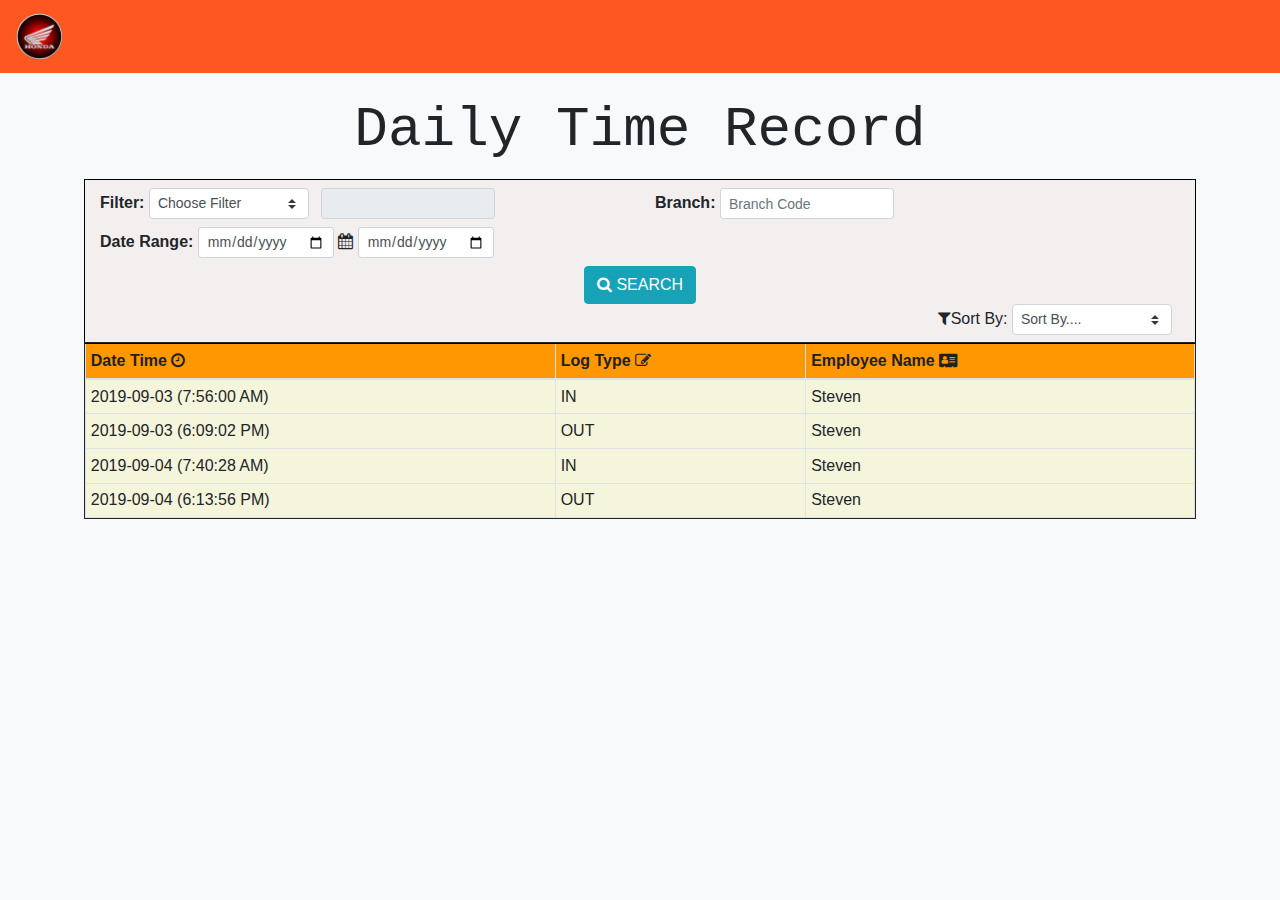
==== index.html @ 654ff9b5 "Revise error messages" ====
<!DOCTYPE html>
<html>

<head>
  <title>DTR Control Panel</title>
  <meta charset="utf-8">
  <meta name="viewport" content="width=device-width, initial-scale=1">
  <link rel="shortcut icon" type="image/x-icon" href="images/clock.ico" />
  <link rel="stylesheet" href="css/css/bootstrap.min.css">
  <link rel="stylesheet" href="css/css/gridSystem.css">
  <link rel="stylesheet" href="https://cdnjs.cloudflare.com/ajax/libs/font-awesome/4.7.0/css/font-awesome.min.css">
</head>

<body class="bg-light">
  <!------------------------------------------------------------------------>
  <!------------------------ HEADER & NAV CONTAINER ------------------------>
  <!------------------------------------------------------------------------>

  <!-- Navigation Section -->
  <nav class="navbar navbar-expand-lg navbar-light default-primary-color">
    <a class="navbar-brand" href="index.html"><img src="images/HondaLogo.png" width="47" height="47"
        class="d-inline-block align-top" alt=""></a>
  </nav>

  <!-- Top section -->
  <header>
    <div class="container text-center mt-4">
      <h1 class="display-4" id="headerDisplay">Daily Time Record</h2>
    </div>
  </header>



  <!---------------------------------------------------------------->
  <!------------------------ BODY CONTAINER ------------------------>
  <!---------------------------------------------------------------->
  <div class="container mt-3">
    <!-- Error Message section -->
    <div class="container errorMsgs">
      <h5>Error List</h5>
      <ul class="errorList">

      </ul>
    </div>
    <!-- FILTER TABLE SECTION -->
    <form class="form-inline filterForm">
      <div class="container py-2" id="filterTable">
        <!-- ROW -->
        <div class="form-group row mb-2">
          <!-- ANOTHER COLUMN -->
          <div class="col">
            <span class="col-label">Filter:</span>
            <select class="form-control custom-select mr-sm-2 custom-select-sm" id="chooseFilter">
              <option selected="" disabled="" value="">Choose Filter</option>
              <option value="1">HRIS ID</option>
              <option value="2">BRANCH</option>
              <option value="3">EMPLOYEE NAME</option>
            </select>
            <input type="text" class="form-control form-control-sm" id="filterInput" placeholder="" disabled>
          </div>
          <!-- ANOTHER COLUMN -->
          <div class="col">
            <span class="col-label">Branch:</span>
            <input type="text" class="form-control form-control-sm" id="filterBranch" placeholder="Branch Code">
          </div>
        </div>

        <!-- ROW -->
        <div class="form-group row mb-2">
          <!-- ANOTHER COLUMN -->
          <div class="col">
            <span class="col-label">Date Range:</span>
            <input type="date" class="form-control form-control-sm" id="date1">
            <i class="fa fa-calendar"></i>
            <input type="date" class="form-control form-control-sm mr-sm-2" id="date2">
          </div>
        </div>

        <!-- ROW -->
        <div class="form-group row">
          <div class="col text-center">
            <button type="submit" class="btn btn-info" id="btnSearch"><i class="fa fa-search"></i> SEARCH</button>
          </div>
        </div>

        <!-- ROW -->
        <div class="form-group row">
          <!-- ANOTHER COLUMN -->
          <div class="col">
            <span id="hrisIdPopup">HRIS ID: 13070</span>
          </div>
          <!-- ANOTHER COLUMN -->
          <div class="col text-right">
            <span><i class="fa fa-filter"></i>Sort By:</span>
            <select class="custom-select mr-sm-2 custom-select-sm" id="chooseSort">
              <option selected="" disabled="" value="">Sort By....</option>
              <option value="1">Date</option>
              <option value="2">Log Type</option>
              <option value="3">EMPLOYEE NAME</option>
            </select>
          </div>
        </div>
      </div>
    </form>

    <!---------------------------------------------------------------->
    <!------------------------ TABLE RESULT ------------------------>
    <!---------------------------------------------------------------->
    <div class="table-responsive-sm">
      <div id="tableBodyResult">
        <table class="table table-bordered table-sm" id="resultTable">
          <thead id="headerTable">
            <tr>
              <th class="th-sm accent-color primary-text-color">Date Time <i class="fa fa-clock-o"></i>
              </th>
              <th class="th-sm accent-color primary-text-color">Log Type <i class="fa fa-pencil-square-o"></i>
              </th>
              <th class="th-sm accent-color primary-text-color">Employee Name <i class="fa fa-address-card"></i>
              </th>
            </tr>
          </thead>
          <tbody>
            <tr>
              <td>2019-09-03 (7:56:00 AM)</td>
              <td>IN</td>
              <td>Steven</td>
            </tr>
            <tr>
              <td>2019-09-03 (6:09:02 PM)</td>
              <td>OUT</td>
              <td>Steven</td>
            </tr>
            <tr>
              <td>2019-09-04 (7:40:28 AM)</td>
              <td>IN</td>
              <td>Steven</td>
            </tr>
            <tr>
              <td>2019-09-04 (6:13:56 PM)</td>
              <td>OUT</td>
              <td>Steven</td>
            </tr>
          </tbody>
        </table>
      </div>
    </div>
  </div>

  <script type="text/javascript" src="css/js/jquery.min.js"></script>
  <script type="text/javascript" src="css/js/popper.min.js"></script>
  <script type="text/javascript" src="css/js/bootstrap.min.js"></script>
  <script type="text/javascript" src="js/moment.min.js"></script>
  <script type="text/javascript" src="js/app.js"></script>
</body>

</html>
---- css/css/gridSystem.css ----
.dark-primary-color {
  background: #E64A19;
}

.default-primary-color {
  background: #FF5722;
}

.light-primary-color {
  background: #FFCCBC;
}

.text-primary-color {
  color: #FFFFFF;
}

.accent-color {
  background: #FF9800;
}

.primary-text-color {
  color: #212121;
}

.secondary-text-color {
  color: #757575;
}

.divider-color {
  border-color: #BDBDBD;
}

body {
  /* background-color: #FFCCBC; */
  font-family: Helvetica;
}

#headerDisplay {
  font-family: Courier New;
}

.col-label, .checkbox-control-label{
  font-weight: bold;
}

#hrisIdPopup {
  display: none;
  text-decoration: underline;
  font-size: 20px;
}

#filterTable {
  outline-style: solid;
  outline-width: 1px;
  outline-color: black;
  background-color: #f3efef;
}

#resultTable {
  outline-style: solid;
  outline-width: 1px;
  background-color: beige;
}

#headerTable {
  color: white;
}

.errorMsgs{
  /* background-color: #ff473d; */
  /* background-color: #f44336; */
  background-color: #ff6a6a;
  display: none;
}
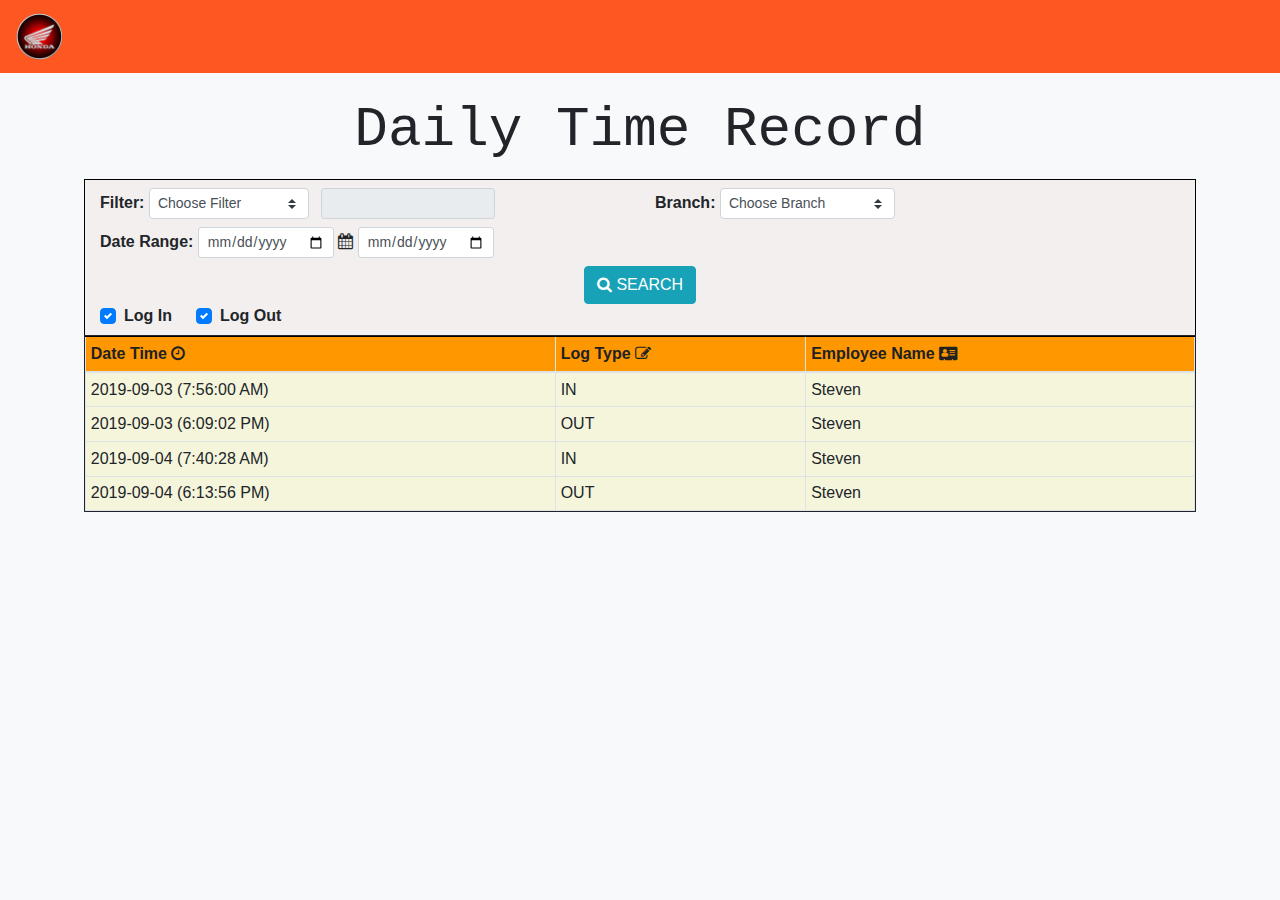
==== commit e34d2a07: "Change validation for filter input & revise design" ====
--- a/index.html
+++ b/index.html
@@ -61,7 +61,11 @@
           <!-- ANOTHER COLUMN -->
           <div class="col">
             <span class="col-label">Branch:</span>
-            <input type="text" class="form-control form-control-sm" id="filterBranch" placeholder="Branch Code">
+            <select class="form-control custom-select mr-sm-2 custom-select-sm" id="filterBranch">
+              <option selected="" disabled="" value="">Choose Branch</option>
+              <option value="000">000 - Head Office</option>
+              <option value="074">074 - Mandaue HMWI</option>
+            </select>
           </div>
         </div>
 
@@ -86,18 +90,21 @@
         <!-- ROW -->
         <div class="form-group row">
           <!-- ANOTHER COLUMN -->
-          <div class="col">
-            <span id="hrisIdPopup">HRIS ID: 13070</span>
+          <div class="col-auto">
+            <div class="form-check form-check-inline" id="logTypeCheckboxes">
+              <div class="custom-control custom-checkbox mr-4">
+                <input type="checkbox" class="custom-control-input" id="logTypeIn" checked>
+                <label class="custom-control-label col-label" for="logTypeIn" id="logTypeCheckboxIn">Log In</label>
+              </div>
+              <div class="custom-control custom-checkbox">
+                <input type="checkbox" class="custom-control-input" id="logTypeOut" checked>
+                <label class="custom-control-label col-label" for="logTypeOut" id="logTypeCheckboxOut">Log Out</label>
+              </div>
+            </div>
           </div>
           <!-- ANOTHER COLUMN -->
           <div class="col text-right">
-            <span><i class="fa fa-filter"></i>Sort By:</span>
-            <select class="custom-select mr-sm-2 custom-select-sm" id="chooseSort">
-              <option selected="" disabled="" value="">Sort By....</option>
-              <option value="1">Date</option>
-              <option value="2">Log Type</option>
-              <option value="3">EMPLOYEE NAME</option>
-            </select>
+            <span id="hrisIdPopup">HRIS ID: 13070</span>
           </div>
         </div>
       </div>
--- a/css/css/gridSystem.css
+++ b/css/css/gridSystem.css
@@ -39,7 +39,8 @@
   font-family: Courier New;
 }
 
-.col-label, .checkbox-control-label{
+.col-label,
+.checkbox-control-label {
   font-weight: bold;
 }
 
@@ -66,9 +67,15 @@
   color: white;
 }
 
-.errorMsgs{
+.errorMsgs {
   /* background-color: #ff473d; */
   /* background-color: #f44336; */
   background-color: #ff6a6a;
   display: none;
-}+}
+/* 
+#logTypeIn,
+#logTypeOut {
+    max-width: 15px;
+    max-height: 15px;
+} */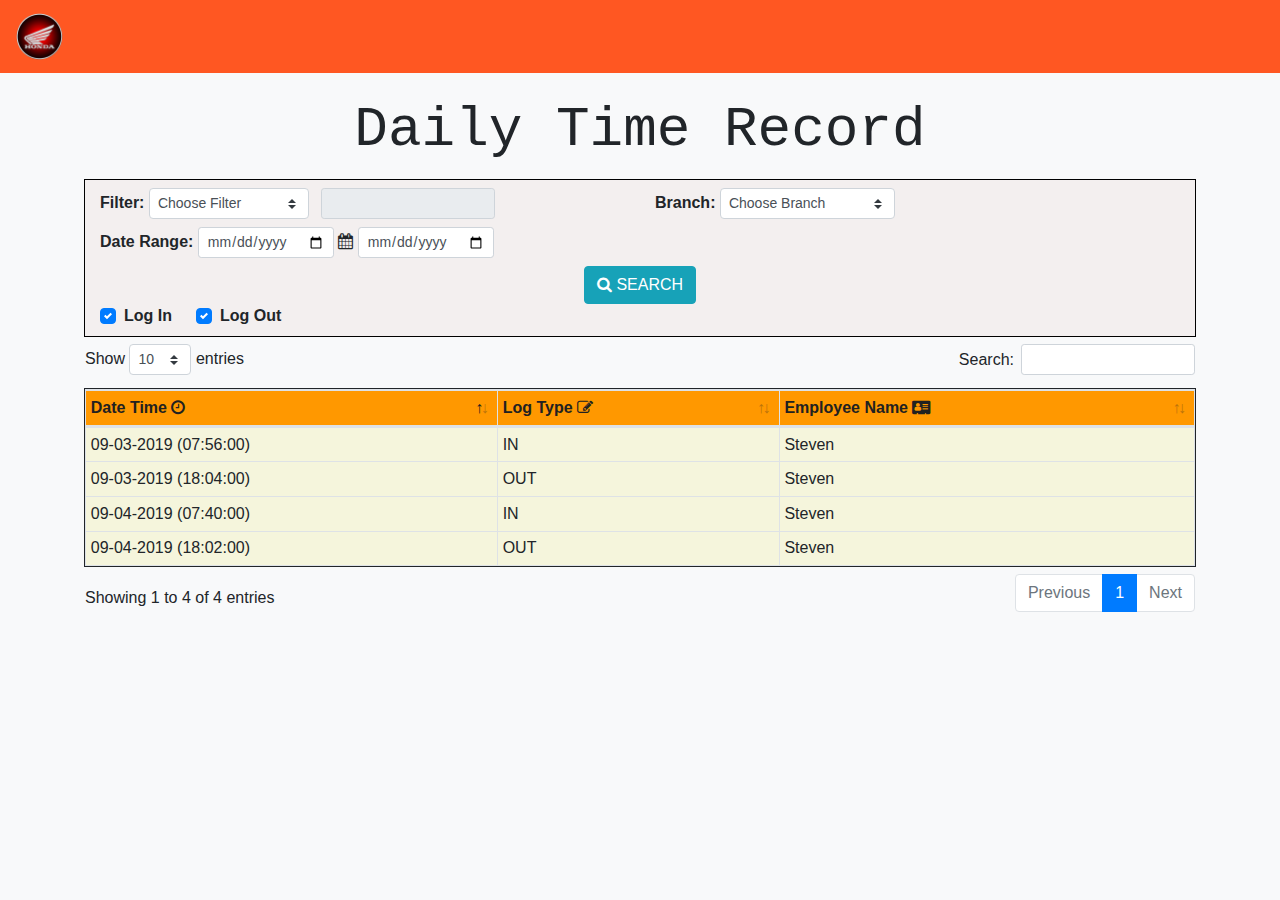
==== commit 84b47dd7: "Add bootstrap data tables" ====
--- a/index.html
+++ b/index.html
@@ -8,6 +8,7 @@
   <link rel="shortcut icon" type="image/x-icon" href="images/clock.ico" />
   <link rel="stylesheet" href="css/css/bootstrap.min.css">
   <link rel="stylesheet" href="css/css/gridSystem.css">
+  <link rel="stylesheet" href="css/css/dataTables.bootstrap4.min.css">
   <link rel="stylesheet" href="https://cdnjs.cloudflare.com/ajax/libs/font-awesome/4.7.0/css/font-awesome.min.css">
 </head>
 
@@ -113,7 +114,7 @@
     <!---------------------------------------------------------------->
     <!------------------------ TABLE RESULT ------------------------>
     <!---------------------------------------------------------------->
-    <div class="table-responsive-sm">
+    <div class="table-responsive-sm mt-2">
       <div id="tableBodyResult">
         <table class="table table-bordered table-sm" id="resultTable">
           <thead id="headerTable">
@@ -128,22 +129,22 @@
           </thead>
           <tbody>
             <tr>
-              <td>2019-09-03 (7:56:00 AM)</td>
+              <td>09-03-2019 (07:56:00)</td>
               <td>IN</td>
               <td>Steven</td>
             </tr>
             <tr>
-              <td>2019-09-03 (6:09:02 PM)</td>
+              <td>09-03-2019 (18:04:00)</td>
               <td>OUT</td>
               <td>Steven</td>
             </tr>
             <tr>
-              <td>2019-09-04 (7:40:28 AM)</td>
+              <td>09-04-2019 (07:40:00)</td>
               <td>IN</td>
               <td>Steven</td>
             </tr>
             <tr>
-              <td>2019-09-04 (6:13:56 PM)</td>
+              <td>09-04-2019 (18:02:00)</td>
               <td>OUT</td>
               <td>Steven</td>
             </tr>
@@ -156,6 +157,8 @@
   <script type="text/javascript" src="css/js/jquery.min.js"></script>
   <script type="text/javascript" src="css/js/popper.min.js"></script>
   <script type="text/javascript" src="css/js/bootstrap.min.js"></script>
+  <script type="text/javascript" src="css/js/jquery.dataTables.min.js"></script>
+  <script type="text/javascript" src="css/js/dataTables.bootstrap4.min.js"></script>
   <script type="text/javascript" src="js/moment.min.js"></script>
   <script type="text/javascript" src="js/app.js"></script>
 </body>
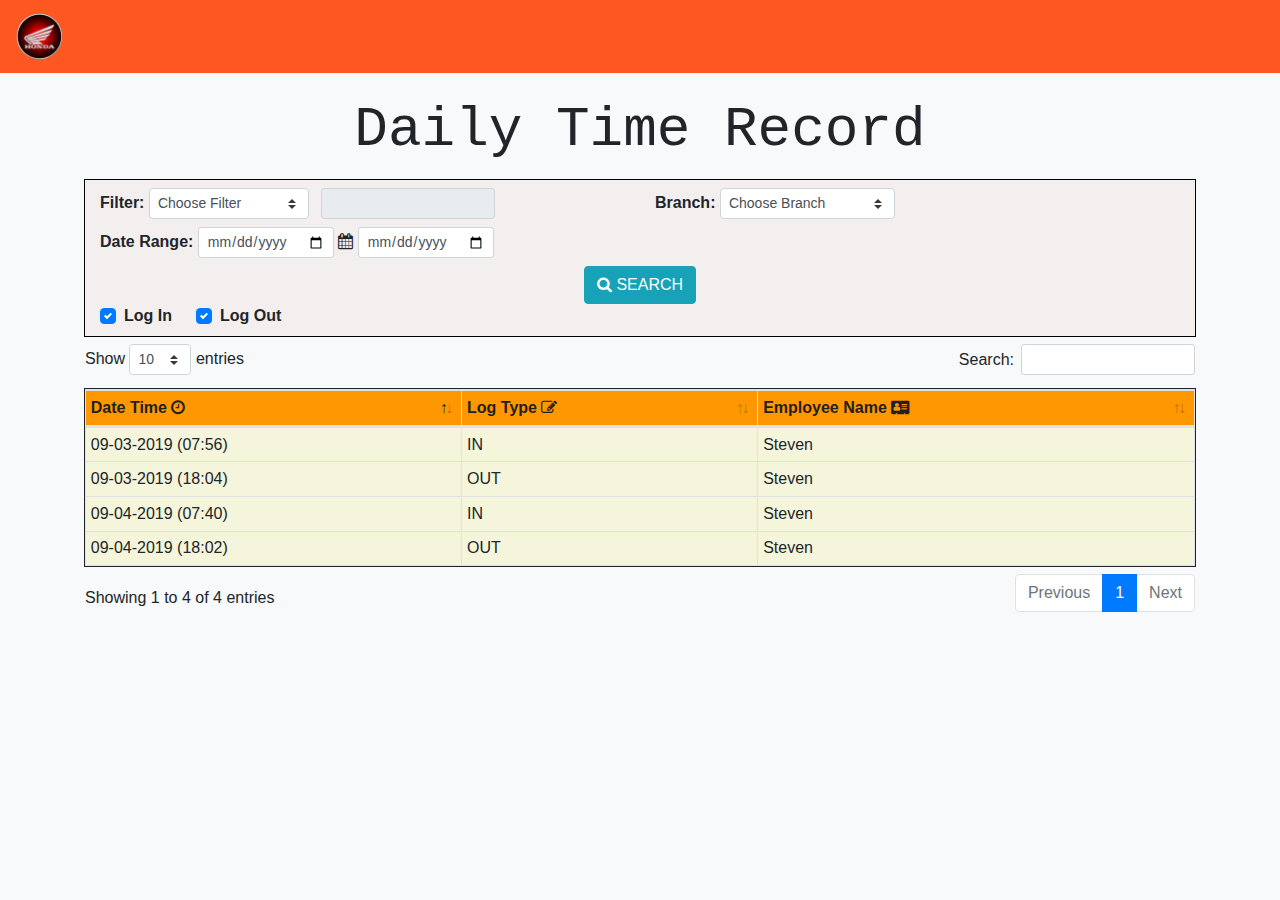
==== commit 688d67d5: "Create function for form validation" ====
--- a/index.html
+++ b/index.html
@@ -129,22 +129,22 @@
           </thead>
           <tbody>
             <tr>
-              <td>09-03-2019 (07:56:00)</td>
+              <td>09-03-2019 (07:56)</td>
               <td>IN</td>
               <td>Steven</td>
             </tr>
             <tr>
-              <td>09-03-2019 (18:04:00)</td>
+              <td>09-03-2019 (18:04)</td>
               <td>OUT</td>
               <td>Steven</td>
             </tr>
             <tr>
-              <td>09-04-2019 (07:40:00)</td>
+              <td>09-04-2019 (07:40)</td>
               <td>IN</td>
               <td>Steven</td>
             </tr>
             <tr>
-              <td>09-04-2019 (18:02:00)</td>
+              <td>09-04-2019 (18:02)</td>
               <td>OUT</td>
               <td>Steven</td>
             </tr>
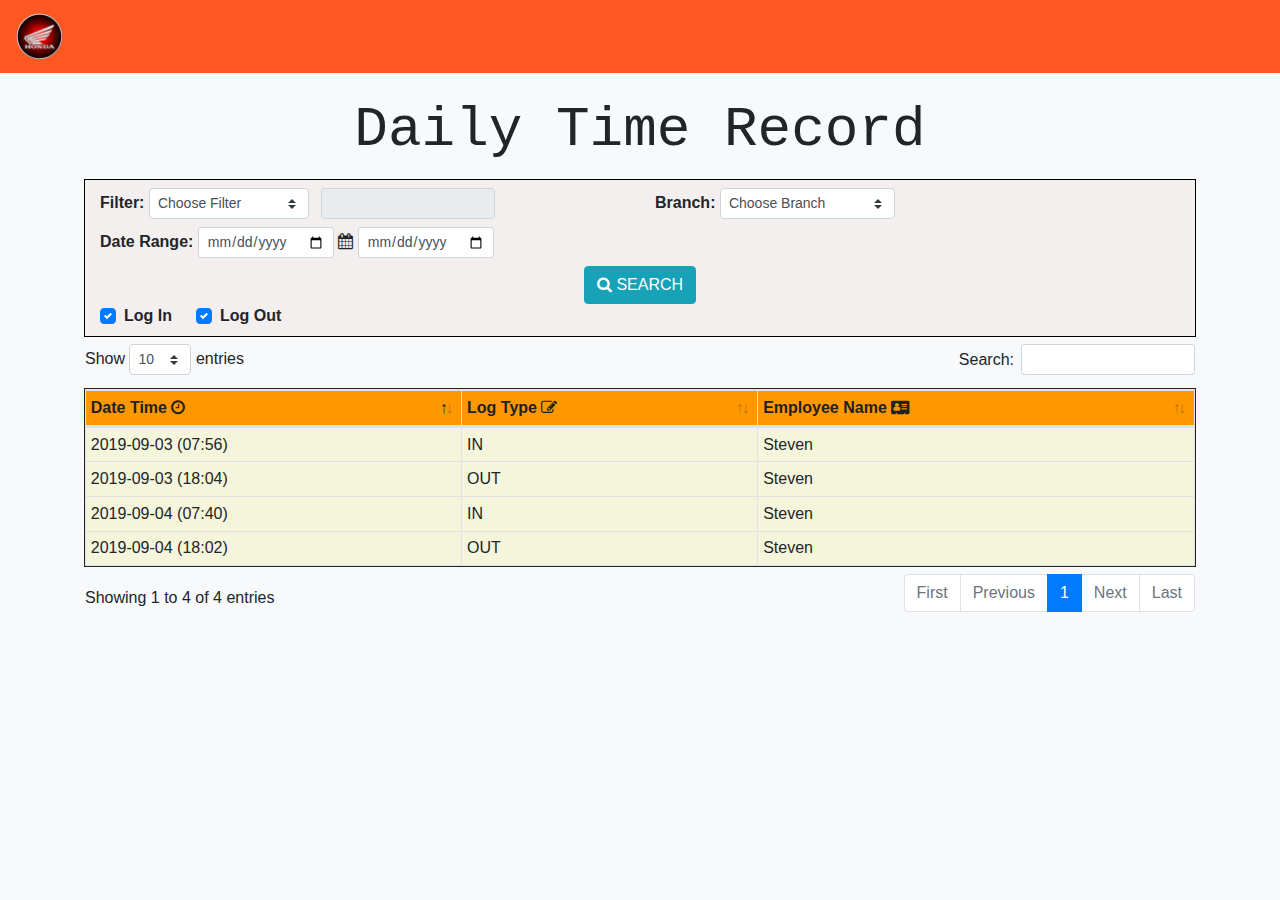
==== commit 6705098d: "Solve DOM Manipulation for Bootstrap data table" ====
--- a/index.html
+++ b/index.html
@@ -35,125 +35,126 @@
   <!---------------------------------------------------------------->
   <!------------------------ BODY CONTAINER ------------------------>
   <!---------------------------------------------------------------->
-  <div class="container mt-3">
-    <!-- Error Message section -->
-    <div class="container errorMsgs">
-      <h5>Error List</h5>
-      <ul class="errorList">
+  <main>
+    <div class="container mt-3">
+      <!-- Error Message section -->
+      <div class="container errorMsgs">
+        <h5>Error List</h5>
+        <ul class="errorList">
 
-      </ul>
-    </div>
-    <!-- FILTER TABLE SECTION -->
-    <form class="form-inline filterForm">
-      <div class="container py-2" id="filterTable">
-        <!-- ROW -->
-        <div class="form-group row mb-2">
-          <!-- ANOTHER COLUMN -->
-          <div class="col">
-            <span class="col-label">Filter:</span>
-            <select class="form-control custom-select mr-sm-2 custom-select-sm" id="chooseFilter">
-              <option selected="" disabled="" value="">Choose Filter</option>
-              <option value="1">HRIS ID</option>
-              <option value="2">BRANCH</option>
-              <option value="3">EMPLOYEE NAME</option>
-            </select>
-            <input type="text" class="form-control form-control-sm" id="filterInput" placeholder="" disabled>
+        </ul>
+      </div>
+      <!-- FILTER TABLE SECTION -->
+      <form class="form-inline filterForm">
+        <div class="container py-2" id="filterTable">
+          <!-- ROW -->
+          <div class="form-group row mb-2">
+            <!-- ANOTHER COLUMN -->
+            <div class="col">
+              <span class="col-label">Filter:</span>
+              <select class="form-control custom-select mr-sm-2 custom-select-sm" id="chooseFilter">
+                <option selected="" disabled="" value="">Choose Filter</option>
+                <option value="1">HRIS ID</option>
+                <option value="2">BRANCH</option>
+                <option value="3">EMPLOYEE NAME</option>
+              </select>
+              <input type="text" class="form-control form-control-sm" id="filterInput" placeholder="" disabled>
+            </div>
+            <!-- ANOTHER COLUMN -->
+            <div class="col">
+              <span class="col-label">Branch:</span>
+              <select class="form-control custom-select mr-sm-2 custom-select-sm" id="filterBranch">
+                <option selected="" disabled="" value="">Choose Branch</option>
+                <option value="000">000 - Head Office</option>
+                <option value="074">074 - Mandaue HMWI</option>
+              </select>
+            </div>
           </div>
-          <!-- ANOTHER COLUMN -->
-          <div class="col">
-            <span class="col-label">Branch:</span>
-            <select class="form-control custom-select mr-sm-2 custom-select-sm" id="filterBranch">
-              <option selected="" disabled="" value="">Choose Branch</option>
-              <option value="000">000 - Head Office</option>
-              <option value="074">074 - Mandaue HMWI</option>
-            </select>
+
+          <!-- ROW -->
+          <div class="form-group row mb-2">
+            <!-- ANOTHER COLUMN -->
+            <div class="col">
+              <span class="col-label">Date Range:</span>
+              <input type="date" class="form-control form-control-sm" id="date1">
+              <i class="fa fa-calendar"></i>
+              <input type="date" class="form-control form-control-sm mr-sm-2" id="date2">
+            </div>
+          </div>
+
+          <!-- ROW -->
+          <div class="form-group row">
+            <div class="col text-center">
+              <button type="submit" class="btn btn-info" id="btnSearch"><i class="fa fa-search"></i> SEARCH</button>
+            </div>
+          </div>
+
+          <!-- ROW -->
+          <div class="form-group row">
+            <!-- ANOTHER COLUMN -->
+            <div class="col-auto">
+              <div class="form-check form-check-inline" id="logTypeCheckboxes">
+                <div class="custom-control custom-checkbox mr-4">
+                  <input type="checkbox" class="custom-control-input" id="logTypeIn" checked>
+                  <label class="custom-control-label col-label" for="logTypeIn" id="logTypeCheckboxIn">Log In</label>
+                </div>
+                <div class="custom-control custom-checkbox">
+                  <input type="checkbox" class="custom-control-input" id="logTypeOut" checked>
+                  <label class="custom-control-label col-label" for="logTypeOut" id="logTypeCheckboxOut">Log Out</label>
+                </div>
+              </div>
+            </div>
+            <!-- ANOTHER COLUMN -->
+            <div class="col text-right">
+              <span id="hrisIdPopup">HRIS ID: 13070</span>
+            </div>
           </div>
         </div>
+      </form>
 
-        <!-- ROW -->
-        <div class="form-group row mb-2">
-          <!-- ANOTHER COLUMN -->
-          <div class="col">
-            <span class="col-label">Date Range:</span>
-            <input type="date" class="form-control form-control-sm" id="date1">
-            <i class="fa fa-calendar"></i>
-            <input type="date" class="form-control form-control-sm mr-sm-2" id="date2">
-          </div>
-        </div>
-
-        <!-- ROW -->
-        <div class="form-group row">
-          <div class="col text-center">
-            <button type="submit" class="btn btn-info" id="btnSearch"><i class="fa fa-search"></i> SEARCH</button>
-          </div>
-        </div>
-
-        <!-- ROW -->
-        <div class="form-group row">
-          <!-- ANOTHER COLUMN -->
-          <div class="col-auto">
-            <div class="form-check form-check-inline" id="logTypeCheckboxes">
-              <div class="custom-control custom-checkbox mr-4">
-                <input type="checkbox" class="custom-control-input" id="logTypeIn" checked>
-                <label class="custom-control-label col-label" for="logTypeIn" id="logTypeCheckboxIn">Log In</label>
-              </div>
-              <div class="custom-control custom-checkbox">
-                <input type="checkbox" class="custom-control-input" id="logTypeOut" checked>
-                <label class="custom-control-label col-label" for="logTypeOut" id="logTypeCheckboxOut">Log Out</label>
-              </div>
-            </div>
-          </div>
-          <!-- ANOTHER COLUMN -->
-          <div class="col text-right">
-            <span id="hrisIdPopup">HRIS ID: 13070</span>
-          </div>
+      <!---------------------------------------------------------------->
+      <!------------------------ TABLE RESULT ------------------------>
+      <!---------------------------------------------------------------->
+      <div class="table-responsive-sm mt-2">
+        <div id="tableBodyResult">
+          <table class="table table-bordered table-sm" id="resultTable">
+            <thead id="headerTable">
+              <tr>
+                <th class="th-sm accent-color primary-text-color">Date Time <i class="fa fa-clock-o"></i>
+                </th>
+                <th class="th-sm accent-color primary-text-color">Log Type <i class="fa fa-pencil-square-o"></i>
+                </th>
+                <th class="th-sm accent-color primary-text-color">Employee Name <i class="fa fa-address-card"></i>
+                </th>
+              </tr>
+            </thead>
+            <tbody>
+              <tr>
+                <td>2019-09-03 (07:56)</td>
+                <td>IN</td>
+                <td>Steven</td>
+              </tr>
+              <tr>
+                <td>2019-09-03 (18:04)</td>
+                <td>OUT</td>
+                <td>Steven</td>
+              </tr>
+              <tr>
+                <td>2019-09-04 (07:40)</td>
+                <td>IN</td>
+                <td>Steven</td>
+              </tr>
+              <tr>
+                <td>2019-09-04 (18:02)</td>
+                <td>OUT</td>
+                <td>Steven</td>
+              </tr>
+            </tbody>
+          </table>
         </div>
       </div>
-    </form>
-
-    <!---------------------------------------------------------------->
-    <!------------------------ TABLE RESULT ------------------------>
-    <!---------------------------------------------------------------->
-    <div class="table-responsive-sm mt-2">
-      <div id="tableBodyResult">
-        <table class="table table-bordered table-sm" id="resultTable">
-          <thead id="headerTable">
-            <tr>
-              <th class="th-sm accent-color primary-text-color">Date Time <i class="fa fa-clock-o"></i>
-              </th>
-              <th class="th-sm accent-color primary-text-color">Log Type <i class="fa fa-pencil-square-o"></i>
-              </th>
-              <th class="th-sm accent-color primary-text-color">Employee Name <i class="fa fa-address-card"></i>
-              </th>
-            </tr>
-          </thead>
-          <tbody>
-            <tr>
-              <td>09-03-2019 (07:56)</td>
-              <td>IN</td>
-              <td>Steven</td>
-            </tr>
-            <tr>
-              <td>09-03-2019 (18:04)</td>
-              <td>OUT</td>
-              <td>Steven</td>
-            </tr>
-            <tr>
-              <td>09-04-2019 (07:40)</td>
-              <td>IN</td>
-              <td>Steven</td>
-            </tr>
-            <tr>
-              <td>09-04-2019 (18:02)</td>
-              <td>OUT</td>
-              <td>Steven</td>
-            </tr>
-          </tbody>
-        </table>
-      </div>
     </div>
-  </div>
-
+  </main>
   <script type="text/javascript" src="css/js/jquery.min.js"></script>
   <script type="text/javascript" src="css/js/popper.min.js"></script>
   <script type="text/javascript" src="css/js/bootstrap.min.js"></script>
--- a/css/css/gridSystem.css
+++ b/css/css/gridSystem.css
@@ -68,8 +68,6 @@
 }
 
 .errorMsgs {
-  /* background-color: #ff473d; */
-  /* background-color: #f44336; */
   background-color: #ff6a6a;
   display: none;
 }
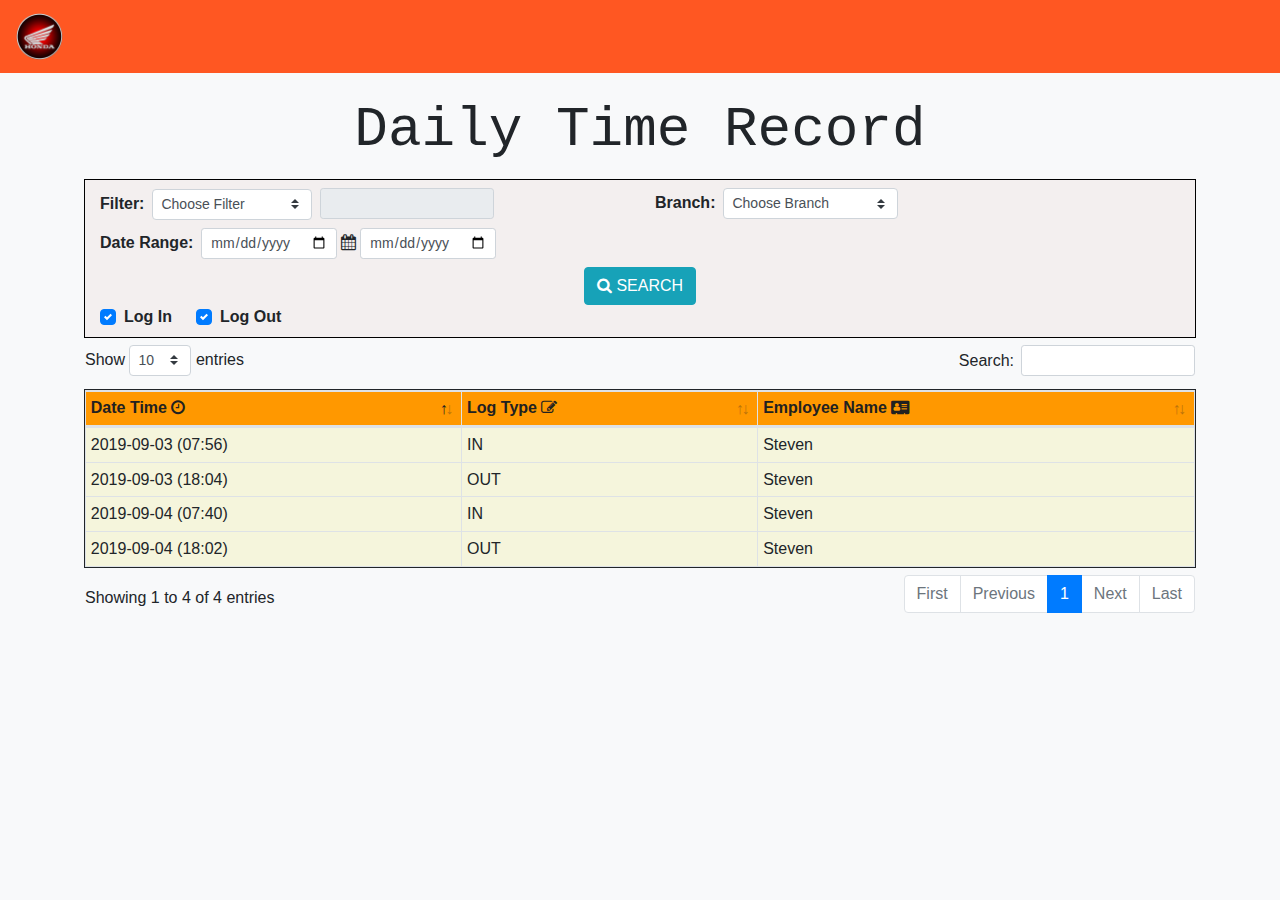
==== commit d255fb39: "Fix UI in smaller screens" ====
--- a/index.html
+++ b/index.html
@@ -48,26 +48,30 @@
       <form class="form-inline filterForm">
         <div class="container py-2" id="filterTable">
           <!-- ROW -->
-          <div class="form-group row mb-2">
+          <div class="form-group row">
             <!-- ANOTHER COLUMN -->
-            <div class="col">
-              <span class="col-label">Filter:</span>
-              <select class="form-control custom-select mr-sm-2 custom-select-sm" id="chooseFilter">
-                <option selected="" disabled="" value="">Choose Filter</option>
-                <option value="1">HRIS ID</option>
-                <option value="2">BRANCH</option>
-                <option value="3">EMPLOYEE NAME</option>
-              </select>
-              <input type="text" class="form-control form-control-sm" id="filterInput" placeholder="" disabled>
+            <div class="col mb-2">
+              <div class="d-sm-flex align-items-baseline">
+                <span class="col-label mr-2">Filter:</span>
+                <select class="form-control custom-select mr-sm-2 custom-select-sm" id="chooseFilter">
+                  <option selected="" disabled="" value="">Choose Filter</option>
+                  <option value="1">HRIS ID</option>
+                  <option value="2">BRANCH</option>
+                  <option value="3">EMPLOYEE NAME</option>
+                </select>
+                <input type="text" class="form-control form-control-sm" id="filterInput" placeholder="" disabled>
+              </div>
             </div>
             <!-- ANOTHER COLUMN -->
-            <div class="col">
-              <span class="col-label">Branch:</span>
-              <select class="form-control custom-select mr-sm-2 custom-select-sm" id="filterBranch">
-                <option selected="" disabled="" value="">Choose Branch</option>
-                <option value="000">000 - Head Office</option>
-                <option value="074">074 - Mandaue HMWI</option>
-              </select>
+            <div class="col mb-2">
+              <div class="d-sm-flex align-items-baseline">
+                <span class="col-label mr-2">Branch:</span>
+                <select class="form-control custom-select mr-sm-2 custom-select-sm" id="filterBranch">
+                  <option selected="" disabled="" value="">Choose Branch</option>
+                  <option value="000">000 - Head Office</option>
+                  <option value="074">074 - Mandaue HMWI</option>
+                </select>
+              </div>
             </div>
           </div>
 
@@ -75,17 +79,21 @@
           <div class="form-group row mb-2">
             <!-- ANOTHER COLUMN -->
             <div class="col">
-              <span class="col-label">Date Range:</span>
-              <input type="date" class="form-control form-control-sm" id="date1">
-              <i class="fa fa-calendar"></i>
-              <input type="date" class="form-control form-control-sm mr-sm-2" id="date2">
+              <div class="d-sm-flex align-items-baseline">
+                <span class="col-label mr-2">Date Range:</span>
+                <input type="date" class="form-control form-control-sm" id="date1">
+                <i class="fa fa-calendar mx-1"></i>
+                <input type="date" class="form-control form-control-sm mr-sm-2" id="date2">
+              </div>
             </div>
           </div>
 
           <!-- ROW -->
           <div class="form-group row">
             <div class="col text-center">
-              <button type="submit" class="btn btn-info" id="btnSearch"><i class="fa fa-search"></i> SEARCH</button>
+              <div class="d-sm-flex align-items-baseline justify-content-sm-center">
+                <button type="submit" class="btn btn-info" id="btnSearch"><i class="fa fa-search"></i> SEARCH</button>
+              </div>
             </div>
           </div>
 
@@ -93,14 +101,17 @@
           <div class="form-group row">
             <!-- ANOTHER COLUMN -->
             <div class="col-auto">
-              <div class="form-check form-check-inline" id="logTypeCheckboxes">
-                <div class="custom-control custom-checkbox mr-4">
-                  <input type="checkbox" class="custom-control-input" id="logTypeIn" checked>
-                  <label class="custom-control-label col-label" for="logTypeIn" id="logTypeCheckboxIn">Log In</label>
-                </div>
-                <div class="custom-control custom-checkbox">
-                  <input type="checkbox" class="custom-control-input" id="logTypeOut" checked>
-                  <label class="custom-control-label col-label" for="logTypeOut" id="logTypeCheckboxOut">Log Out</label>
+              <div class="d-sm-flex align-items-baseline">
+                <div class="form-check form-check-inline" id="logTypeCheckboxes">
+                  <div class="custom-control custom-checkbox mr-4">
+                    <input type="checkbox" class="custom-control-input" id="logTypeIn" checked>
+                    <label class="custom-control-label col-label" for="logTypeIn" id="logTypeCheckboxIn">Log In</label>
+                  </div>
+                  <div class="custom-control custom-checkbox">
+                    <input type="checkbox" class="custom-control-input" id="logTypeOut" checked>
+                    <label class="custom-control-label col-label" for="logTypeOut" id="logTypeCheckboxOut">Log
+                      Out</label>
+                  </div>
                 </div>
               </div>
             </div>
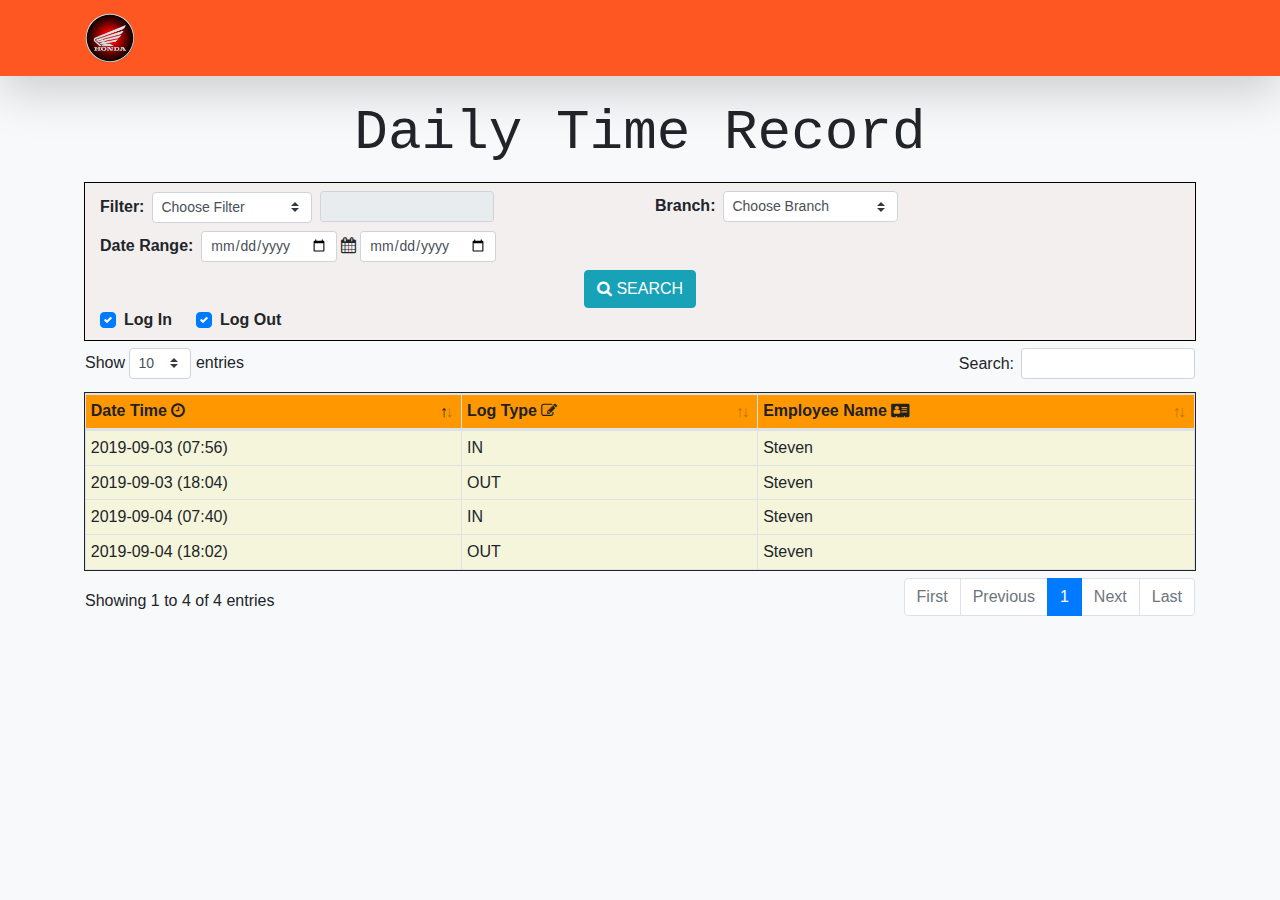
==== commit 67d195bf: "Modify HRIS ID popup and comments" ====
--- a/index.html
+++ b/index.html
@@ -18,9 +18,11 @@
   <!------------------------------------------------------------------------>
 
   <!-- Navigation Section -->
-  <nav class="navbar navbar-expand-lg navbar-light default-primary-color">
-    <a class="navbar-brand" href="index.html"><img src="images/HondaLogo.png" width="47" height="47"
-        class="d-inline-block align-top" alt=""></a>
+  <nav class="navbar navbar-expand-lg navbar-light default-primary-color shadow-lg">
+    <div class="container">
+      <a class="navbar-brand" href="index.html"><img src="images/HondaLogo.png" width="50" height="50"
+          class="d-inline-block align-top" alt=""></a>
+    </div>
   </nav>
 
   <!-- Top section -->
@@ -117,7 +119,7 @@
             </div>
             <!-- ANOTHER COLUMN -->
             <div class="col text-right">
-              <span id="hrisIdPopup">HRIS ID: 13070</span>
+              <span id="hrisIdPopup">HRIS ID: <span id="hrisID"></span></span>
             </div>
           </div>
         </div>
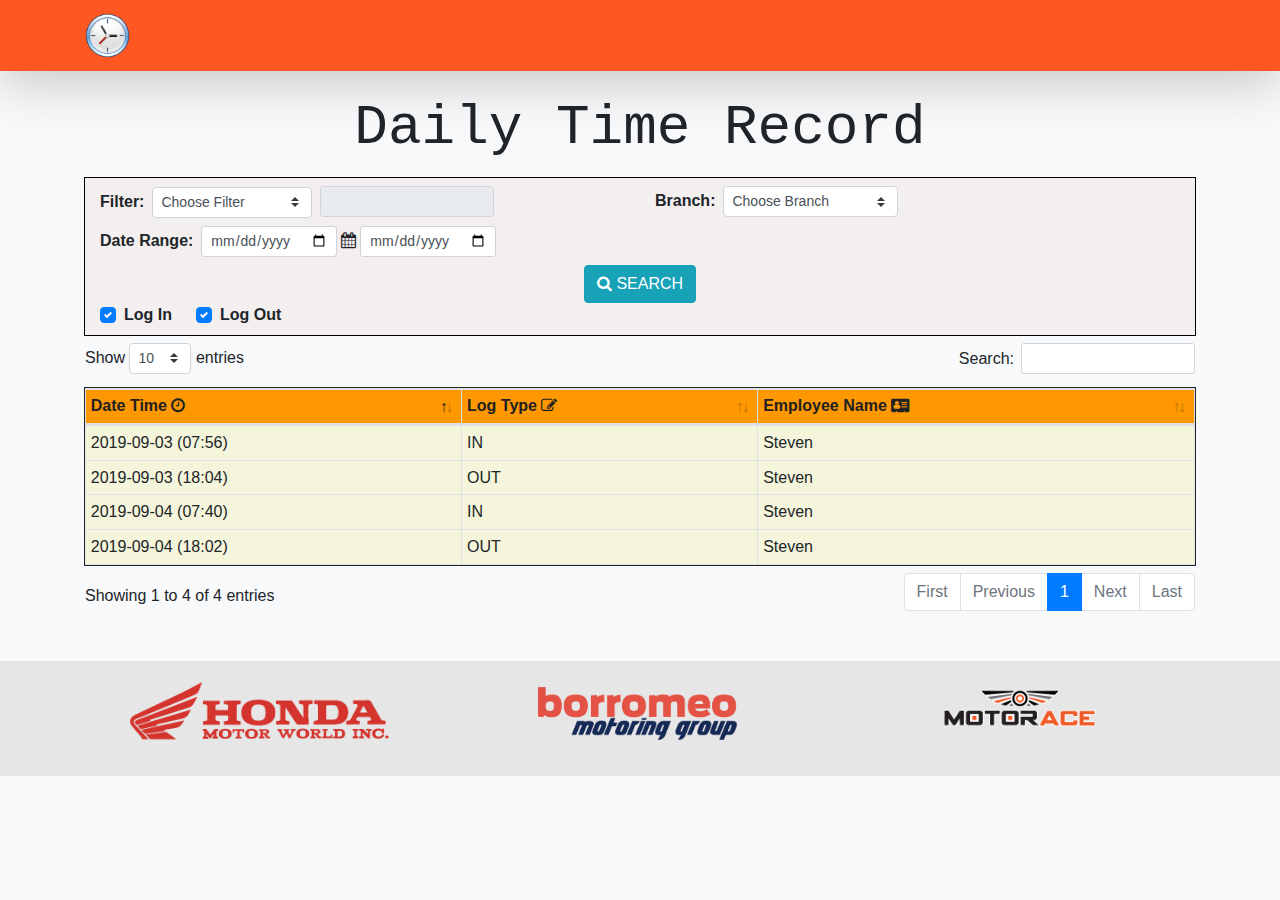
==== commit 5c2706cf: "Add footer to page with the logos" ====
--- a/index.html
+++ b/index.html
@@ -20,7 +20,7 @@
   <!-- Navigation Section -->
   <nav class="navbar navbar-expand-lg navbar-light default-primary-color shadow-lg">
     <div class="container">
-      <a class="navbar-brand" href="index.html"><img src="images/HondaLogo.png" width="50" height="50"
+      <a class="navbar-brand" href="index.html"><img src="images/Clock.ico" width="45" height="45"
           class="d-inline-block align-top" alt=""></a>
     </div>
   </nav>
@@ -168,6 +168,24 @@
       </div>
     </div>
   </main>
+
+  <footer class="footer">
+    <div class="container py-1 mt-5">
+      <div class="row text-center mt-3">
+        <div class="col">
+          <img src="/images/^AB131B9BFFCE272C922BFD7FA1DFB26C48FCDB5C789CD78658^pimgpsh_fullsize_distr (2).png"
+            style="max-height: 75%;max-width: 75%;">
+        </div>
+        <div class="col">
+          <img src="/images/bmg_logo.png" style="max-height: 75%;max-width: 75%;">
+        </div>
+        <div class="col">
+          <img src="/images/MAPI LOGO.png" style="max-height: 75%;max-width: 75%;">
+        </div>
+      </div>
+    </div>
+  </footer>
+
   <script type="text/javascript" src="css/js/jquery.min.js"></script>
   <script type="text/javascript" src="css/js/popper.min.js"></script>
   <script type="text/javascript" src="css/js/bootstrap.min.js"></script>
--- a/css/css/gridSystem.css
+++ b/css/css/gridSystem.css
@@ -33,6 +33,11 @@
 body {
   /* background-color: #FFCCBC; */
   font-family: Helvetica;
+}
+
+footer{
+  background-color: rgb(230, 230, 230);
+  
 }
 
 #headerDisplay {
